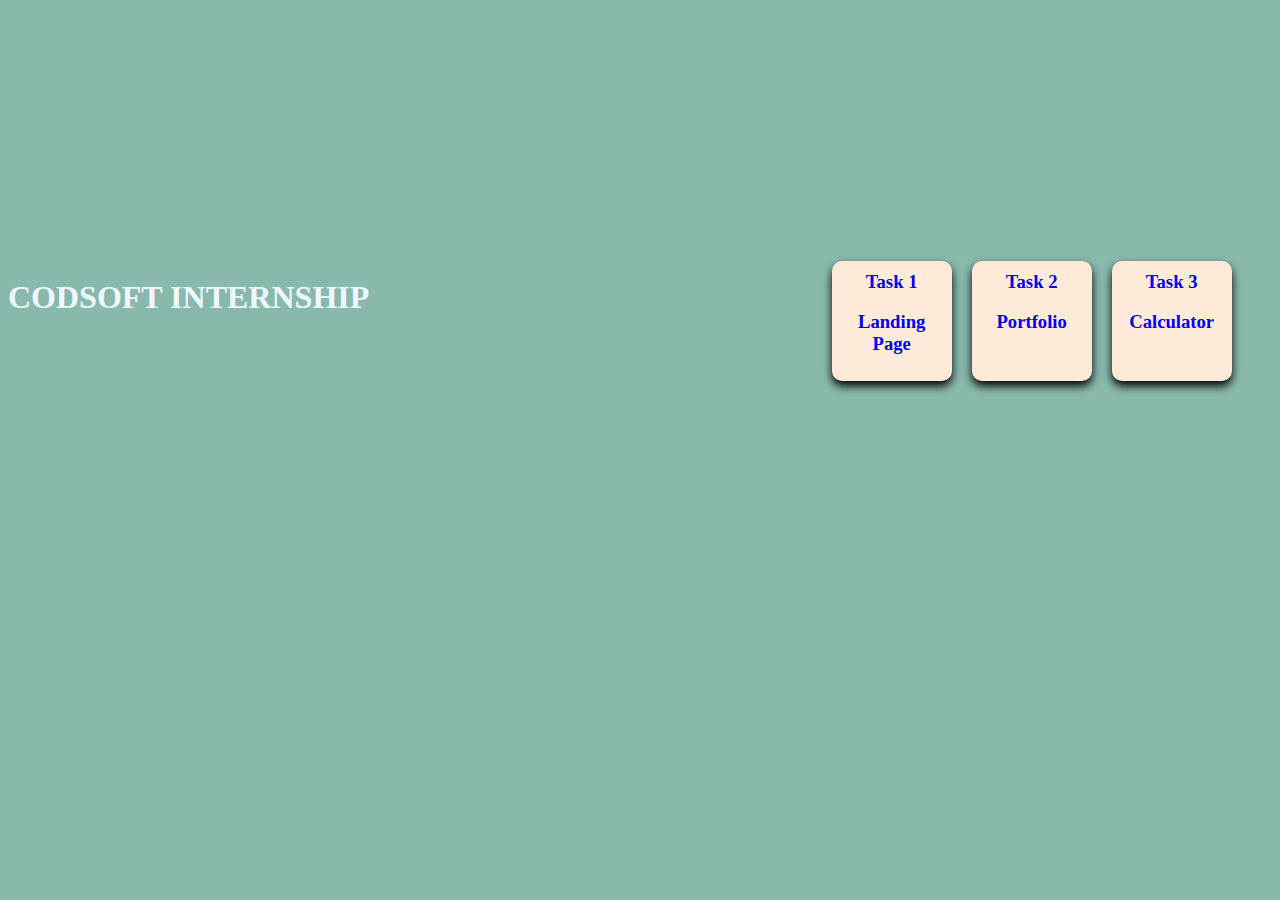
==== index.html @ d1ac6c2e "added html for flexing" ====
<!DOCTYPE html>
<html lang="en">
<head>
    <meta charset="UTF-8">
    <meta name="viewport" content="width=device-width, initial-scale=1.0">
    <title>Internship Tasks</title>
    <style>
        body
        {
            background-color:#89B9AD;
        }
        .box
        {
            height:100px;
            width:100px;
            float:left;
            color:black;
            position:relative;
            left:35%;
            margin-left:20px;
            background-color:#FFEBD8;
            font-size:14pt;
            text-align: center;
            margin-top: 20%;
            padding:10px;
            border-radius: 10px;
            box-shadow: 0px 5px 10px 0px;
            font-weight: bold;
            font-family:Georgia, 'Times New Roman', sans-serif, serif;
        }
        .cod {
            text-transform: uppercase;
            color:aliceblue;
            text-align: center;
            position: relative;
            top:250px;
        }
        a
        {
            text-decoration:none;
        }
        .flexc {
            display: flex;
            flex-wrap: wrap;
            width:100%;
        }
    </style>
</head>
<body>
    <div class="flexc">
        <div class="cod">
            <h1>CODSOFT Internship</h1>
        </div>
        <div class="box">
            <a href="./LandingPage/index.html">Task 1
            <br>
            <p>Landing Page</p>
            </a>
        </div>
        <div class="box">
            <a href="#">Task 2
            <br>
            <p>Portfolio</p>
            </a>
        </div>
        <div class="box">
            <a href="#">Task 3
            <br>
            <p>Calculator</p>
            </a>
        </div>
    </div>
</body>
</html>
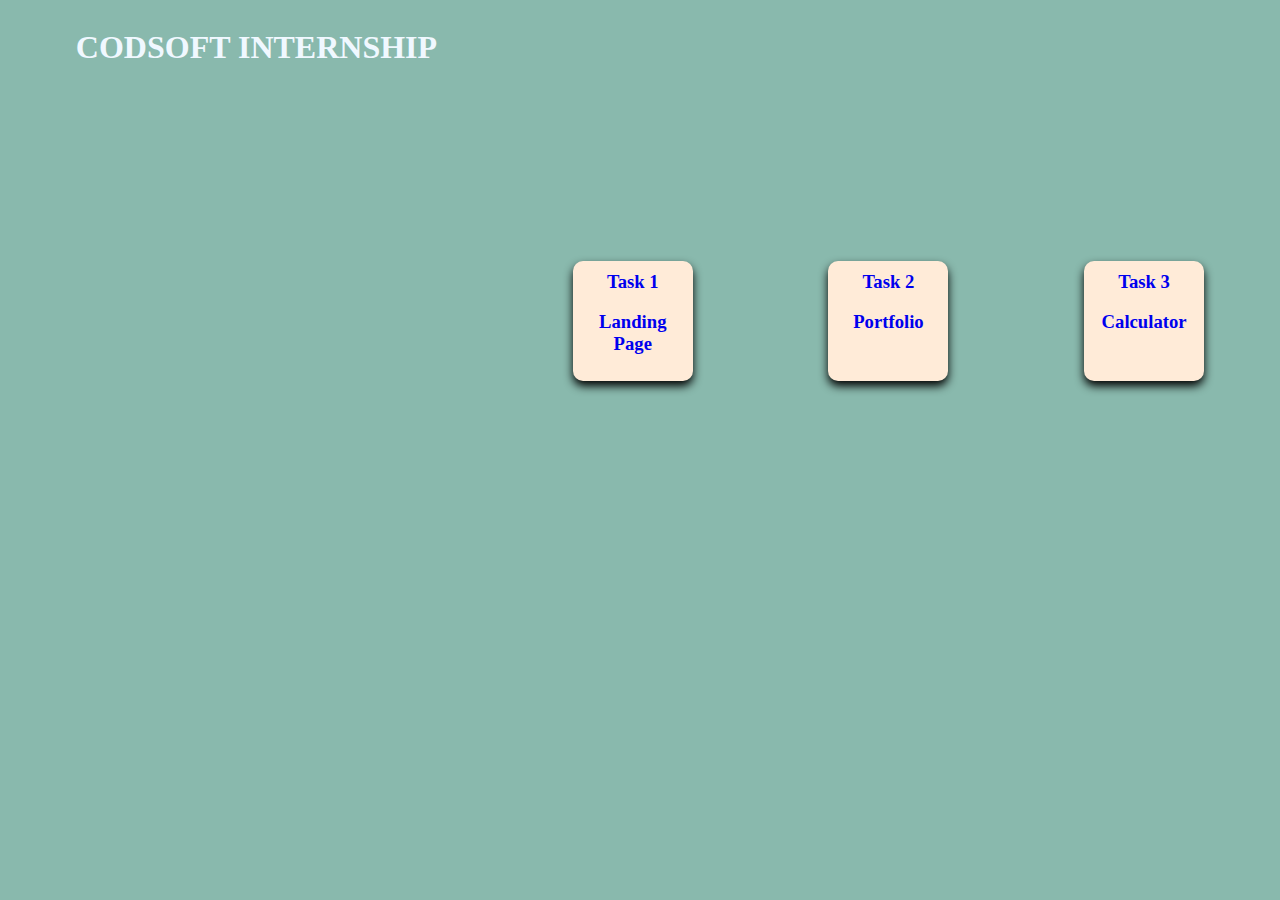
==== commit a7ca2b4c: "updated styles for main" ====
--- a/index.html
+++ b/index.html
@@ -15,9 +15,6 @@
             width:100px;
             float:left;
             color:black;
-            position:relative;
-            left:35%;
-            margin-left:20px;
             background-color:#FFEBD8;
             font-size:14pt;
             text-align: center;
@@ -29,11 +26,10 @@
             font-family:Georgia, 'Times New Roman', sans-serif, serif;
         }
         .cod {
+            display: flex;
+            justify-content: center;
             text-transform: uppercase;
             color:aliceblue;
-            text-align: center;
-            position: relative;
-            top:250px;
         }
         a
         {
@@ -43,6 +39,7 @@
             display: flex;
             flex-wrap: wrap;
             width:100%;
+            justify-content: space-around;
         }
     </style>
 </head>
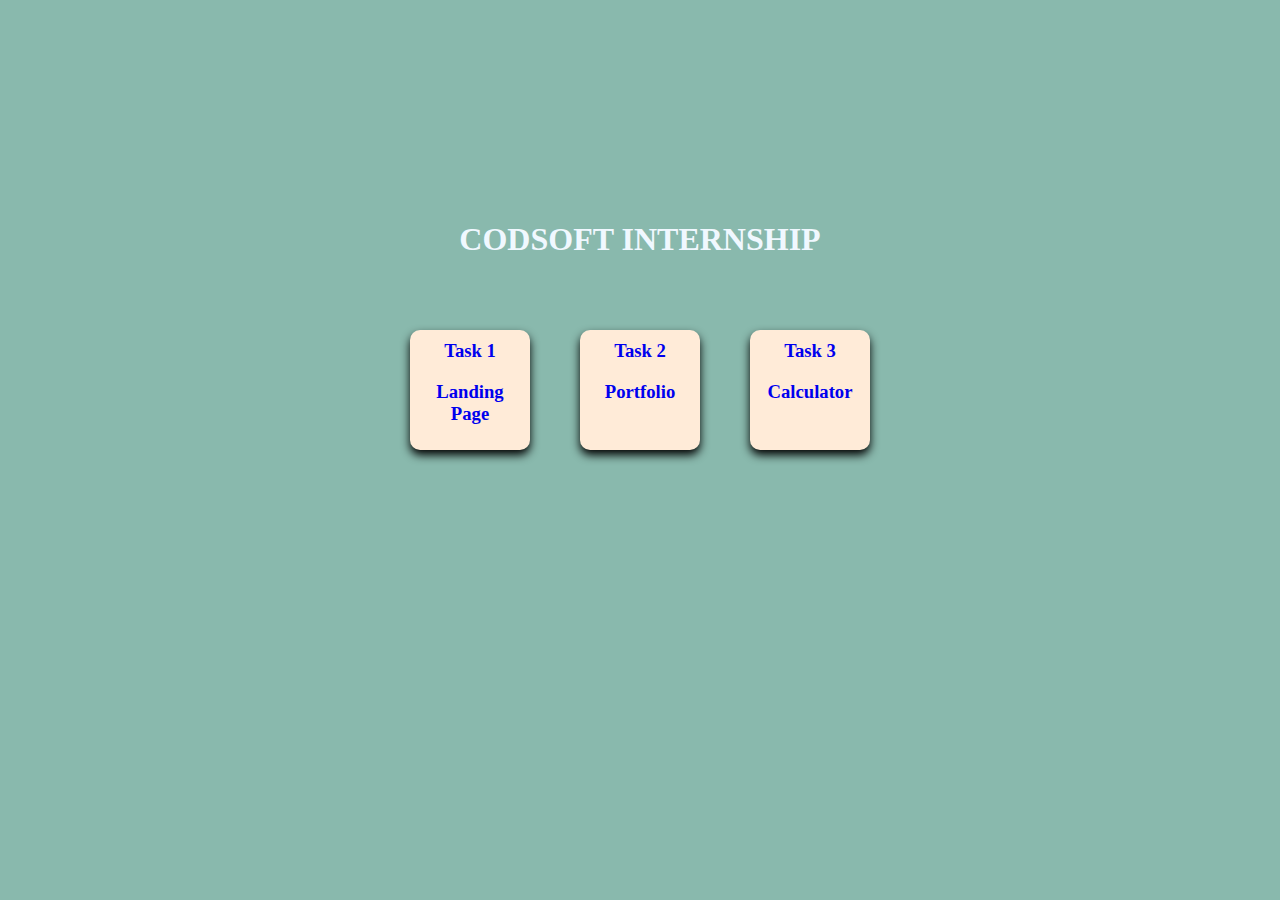
==== commit bbde8a36: "re-arranged items in main" ====
--- a/index.html
+++ b/index.html
@@ -13,12 +13,11 @@
         {
             height:100px;
             width:100px;
-            float:left;
             color:black;
             background-color:#FFEBD8;
             font-size:14pt;
             text-align: center;
-            margin-top: 20%;
+            margin-top: 50px;
             padding:10px;
             border-radius: 10px;
             box-shadow: 0px 5px 10px 0px;
@@ -30,6 +29,7 @@
             justify-content: center;
             text-transform: uppercase;
             color:aliceblue;
+            margin-top: 200px;
         }
         a
         {
@@ -39,15 +39,16 @@
             display: flex;
             flex-wrap: wrap;
             width:100%;
-            justify-content: space-around;
+            justify-content: center;
+            gap: 50px
         }
     </style>
 </head>
 <body>
+    <div class="cod">
+        <h1>CODSOFT Internship</h1>
+    </div>
     <div class="flexc">
-        <div class="cod">
-            <h1>CODSOFT Internship</h1>
-        </div>
         <div class="box">
             <a href="./LandingPage/index.html">Task 1
             <br>
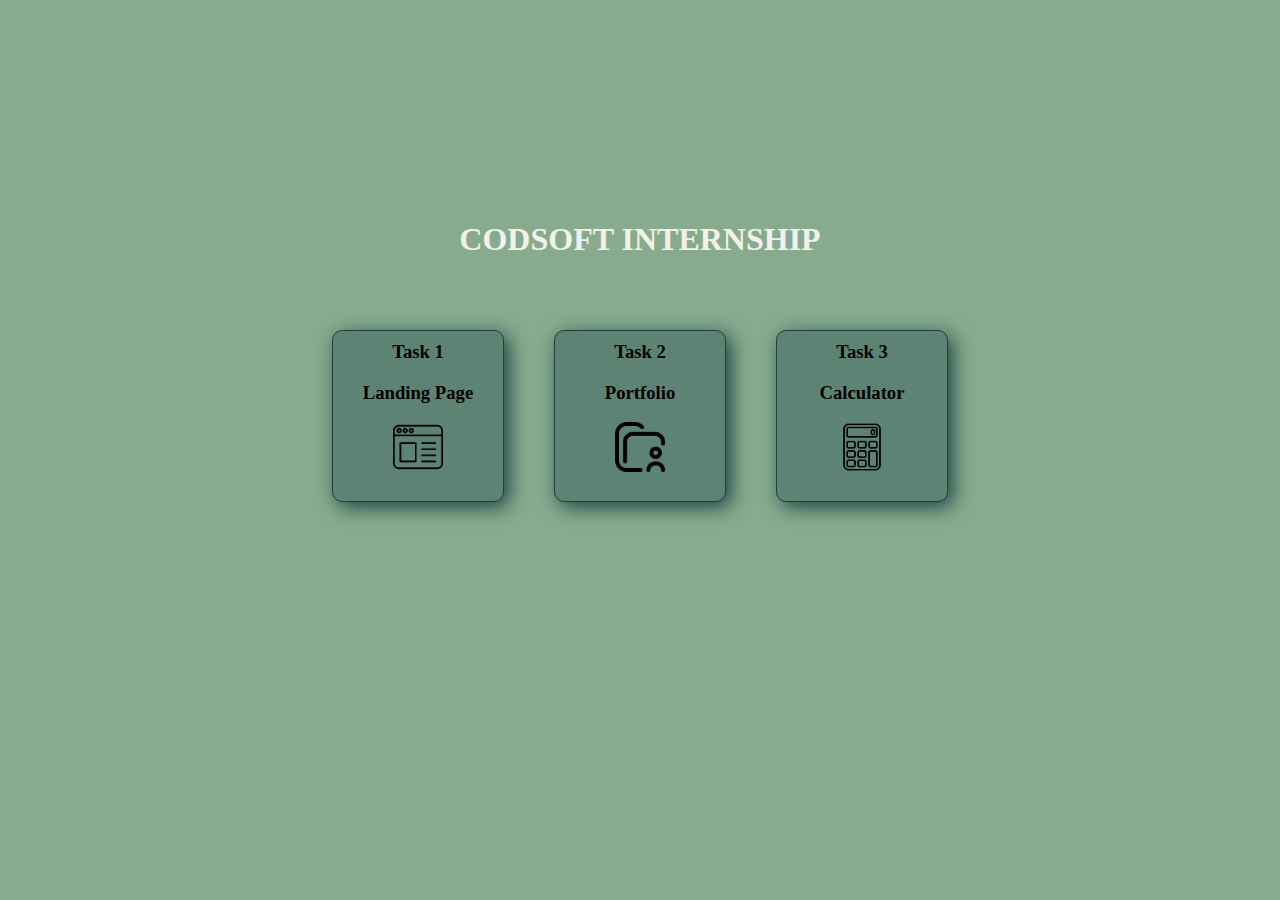
==== commit 212b3fc9: "main index updated" ====
--- a/index.html
+++ b/index.html
@@ -7,33 +7,41 @@
     <style>
         body
         {
-            background-color:#89B9AD;
+            background-color:#88AB8E;
         }
         .box
         {
-            height:100px;
-            width:100px;
+            height:150px;
+            width:150px;
             color:black;
-            background-color:#FFEBD8;
+            background-color:#5C8374;
             font-size:14pt;
             text-align: center;
             margin-top: 50px;
             padding:10px;
+            border: 1px solid #1B4242;
             border-radius: 10px;
-            box-shadow: 0px 5px 10px 0px;
+            box-shadow: 5px 5px 20px #1B4242;
             font-weight: bold;
             font-family:Georgia, 'Times New Roman', sans-serif, serif;
+            transition: .3s all ease-in-out;
+        }
+        .box:hover {
+            scale: 1.5;
+            transition: .3s all ease-in-out;
+            color:#F2F1EB;
         }
         .cod {
             display: flex;
             justify-content: center;
             text-transform: uppercase;
-            color:aliceblue;
+            color:#F2F1EB;
             margin-top: 200px;
         }
         a
         {
             text-decoration:none;
+            color:#F2F1EB;
         }
         .flexc {
             display: flex;
@@ -42,6 +50,10 @@
             justify-content: center;
             gap: 50px
         }
+        img {
+            height:50px;
+            width:50px;
+        }
     </style>
 </head>
 <body>
@@ -49,24 +61,30 @@
         <h1>CODSOFT Internship</h1>
     </div>
     <div class="flexc">
-        <div class="box">
-            <a href="./LandingPage/index.html">Task 1
-            <br>
-            <p>Landing Page</p>
-            </a>
-        </div>
-        <div class="box">
-            <a href="#">Task 2
-            <br>
-            <p>Portfolio</p>
-            </a>
-        </div>
-        <div class="box">
-            <a href="#">Task 3
-            <br>
-            <p>Calculator</p>
-            </a>
-        </div>
+        <a href="./LandingPage/index.html">
+            <div class="box">
+                Task 1
+                <br>
+                <p>Landing Page</p>
+                <img src="./assets/landp.png" alt="LandingPage"/>
+            </div>
+        </a>
+        <a href="./Portfolio/index.html">
+            <div class="box">
+                Task 2
+                <br>
+                <p>Portfolio</p>
+                <img src="./assets/port.png" alt="Portfolio"/>
+            </div>
+        </a>
+        <a href="./Calculator/index.html">
+            <div class="box">
+                Task 3
+                <br>
+                <p>Calculator</p>
+                <img src="./assets/calc.png" alt="Calculator"/>
+            </div>
+        </a>
     </div>
 </body>
-</html>+</html>
